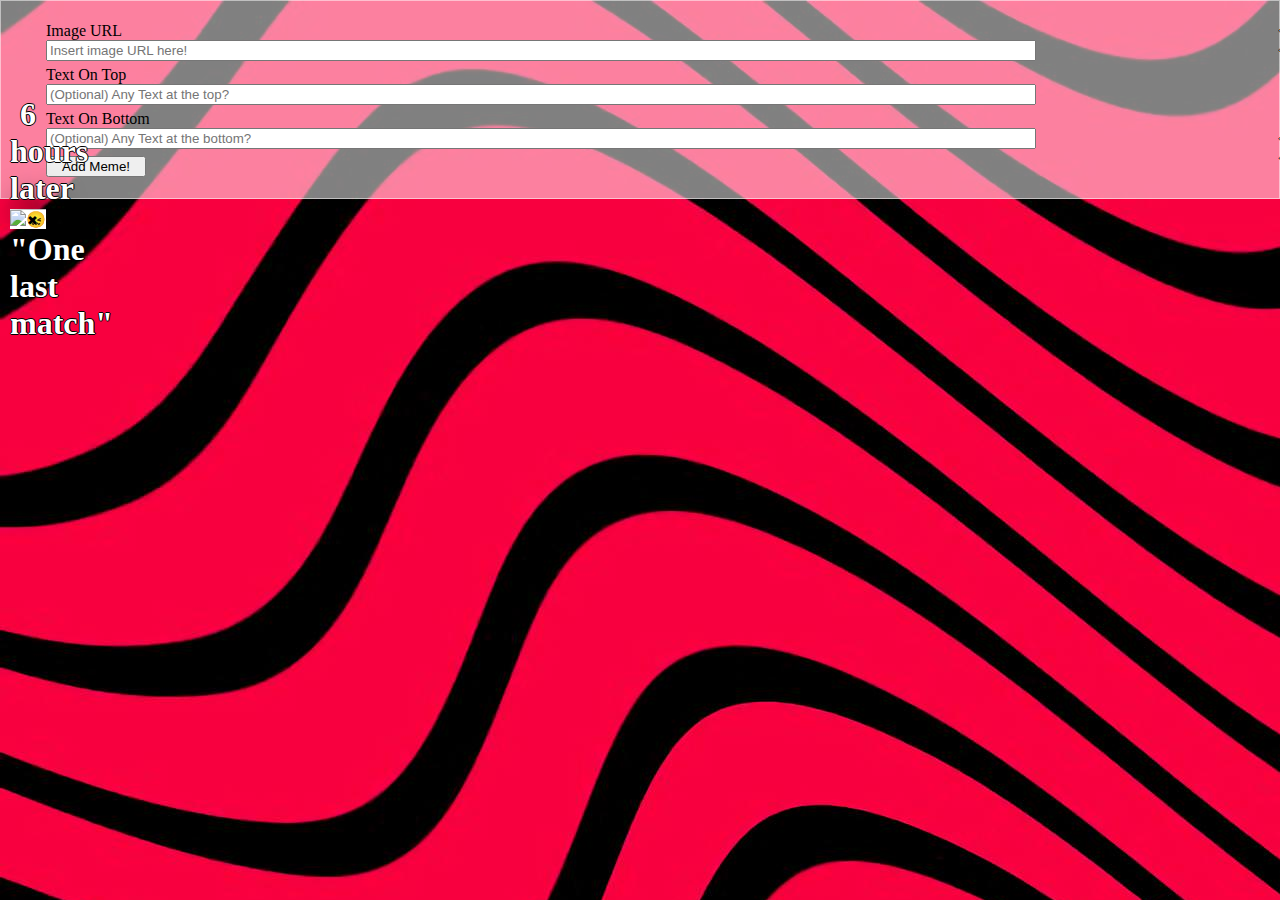
==== index.html @ 95edd650 "bootstrap successfully added" ====
<!-- get link to image, text for the top of the meem, and text for the bottom of the meme. 
Use JS to append a div with the meme (the image and text)
-->
<!DOCTYPE html>
<html lang="en">
<head>
  <meta charset="UTF-8">
  <meta name="viewport" content="width=device-width, initial-scale=1.0">
  <link rel="stylesheet" href="app.css">
  <title>Meme Generator</title>
</head>
<body>
  <header >
    <form action="" id="newMemeForm">
      <ul>
        <li>
          <label for="imageLink">Image URL</label>
          <input type="url" name="imageLink" id="imageLink" placeholder="Insert image URL here!">
        </li>
        <li>
          <label for="topText">Text On Top</label>
          <input type="text" name="topText" id="topText" placeholder="(Optional) Any Text at the top?">
        </li>
        <li>
          <label for="bottomText">Text On Bottom</label>
          <input type="text" name="bottomText" id="bottomText" placeholder="(Optional) Any Text at the bottom?">
        </li>
        <li>  
          <button id='submitBtn' type="submit">Add Meme!</button>
        </li>
      </ul>
      <span>
        <h1 class='top'>MEMEz!</h1>
        <img id='introGif' src="https://media.tenor.com/images/a93c09111f8b160305cfb79f0a74f92c/tenor.gif" alt="">
        <h1 class='bottom'>PLOX!</h1>
      </span>
    </form>
  </header>
  
  <section id='memeList'>
    <!-- sample -->
    <div>
      <h1 class="top">"One last match"</h1>
      <button class="deleteBtn">&#10006;</button>
      <img src="https://upload.wikimedia.org/wikipedia/commons/6/6d/Stoned_Fox_.jpg" alt="&#128534">
      <h1 class="bottom">6 hours later</h1>
    </div>
    <!-- sample -->
  </section>

  <script src="app.js"></script>
</body>
</html>
---- app.css ----
body {
  margin: 0;
  padding: 0;
  background-image: url(background.jpg);
}

/* From Related */
form {
  background-color: rgba(255, 255, 255, 0.5);
  border: rgba(255, 255, 255, 0.5) 1px solid; /*Stretches the gray background to the top??*/
  display: flex;
  justify-content: space-around;
}

ul {
  list-style-type: none;
  flex-grow: 8;
}

li {
  display: flex;
  flex-direction: column;
  margin: 5px;
}

input {
  width: 80%;
}

#introGif {
 height: 100%;
}

#submitBtn {
  margin-top: 2px;
  width: 100px;
}

span {
  display: inline-block;
  position: relative;
}

#bottomTextIntro {
  bottom: 10px;
}

/* Form END */

/* Meme area */
div {
  display: inline-block;
  position: relative;
  margin: 10px;
  border-top: 1px solid white;
}

img {
  max-width: 500px;
  box-shadow: 8px -9px 31px 0px rgba(0,0,0,0.75);
  background-color: white;
}

h1 {
  font-size: 2em;
}

.top, .bottom, #topTextIntro, #bottomTextIntro {
  position: absolute;
  width: 100%;
  text-align: center;
  color: white;
  text-shadow: -1px 0 black, 0 1px black, 1px 0 black, 0 -1px black;;
}

.bottom {
  bottom: 5%
}

.deleteBtn {
  position: absolute;
  top: 0;
  right: 0;
  background-color: transparent;
  border: 2px solid transparent;
}

.deleteBtn:hover {
  background-color: red;
  border: 2px solid white;
}

/* Media Queries */

@media screen and (max-width: 600px) {
  #form-img {
    visibility: hidden;
  }
}
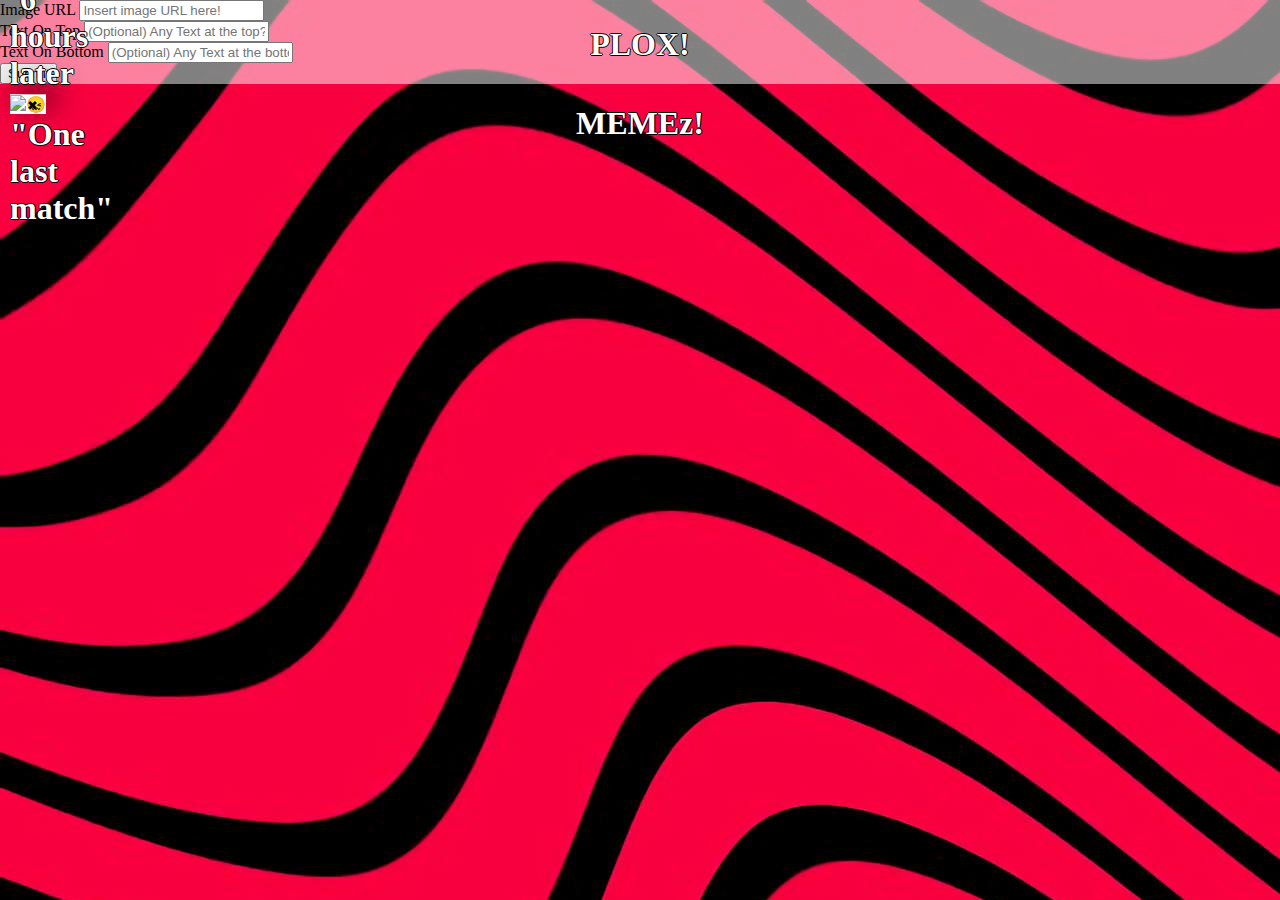
==== commit 7ab9c514: "removed old files and added favicon" ====
--- a/index.html
+++ b/index.html
@@ -6,40 +6,42 @@
 <head>
   <meta charset="UTF-8">
   <meta name="viewport" content="width=device-width, initial-scale=1.0">
+  <link rel="shortcut icon" type="image/jpg" href="favicon.ico"/>
+  <link href="https://cdn.jsdelivr.net/npm/bootstrap@5.0.1/dist/css/bootstrap.min.css" rel="stylesheet" integrity="sha384-+0n0xVW2eSR5OomGNYDnhzAbDsOXxcvSN1TPprVMTNDbiYZCxYbOOl7+AMvyTG2x" crossorigin="anonymous">
   <link rel="stylesheet" href="app.css">
   <title>Meme Generator</title>
 </head>
 <body>
-  <header >
-    <form action="" id="newMemeForm">
-      <ul>
-        <li>
-          <label for="imageLink">Image URL</label>
-          <input type="url" name="imageLink" id="imageLink" placeholder="Insert image URL here!">
-        </li>
-        <li>
-          <label for="topText">Text On Top</label>
-          <input type="text" name="topText" id="topText" placeholder="(Optional) Any Text at the top?">
-        </li>
-        <li>
-          <label for="bottomText">Text On Bottom</label>
-          <input type="text" name="bottomText" id="bottomText" placeholder="(Optional) Any Text at the bottom?">
-        </li>
-        <li>  
-          <button id='submitBtn' type="submit">Add Meme!</button>
-        </li>
-      </ul>
-      <span>
-        <h1 class='top'>MEMEz!</h1>
-        <img id='introGif' src="https://media.tenor.com/images/a93c09111f8b160305cfb79f0a74f92c/tenor.gif" alt="">
-        <h1 class='bottom'>PLOX!</h1>
-      </span>
-    </form>
+  <header>
+    <div class="container">
+      <div class="row">
+        <form id="newMemeForm" class="py-2 col-sm-12 col-md-8">
+          <div class="mb-3">
+            <label for="image-url" class="form-label">Image URL</label>
+            <input type="url" class="form-control" id="imageLink" aria-describedby="image-url" placeholder="Insert image URL here!">
+          </div>
+          <div class="mb-3">
+            <label for="topText" class="form-label">Text On Top</label>
+            <input type="text" id="topText" name="topText" class="form-control" id="exampleInputPassword1" placeholder="(Optional) Any Text at the top?">
+          </div>
+          <div class="mb-3">
+            <label for="bottomText" class="form-label">Text On Bottom</label>
+            <input type="text" id="bottomText" name="bottomText" class="form-control" id="bottomText" placeholder="(Optional) Any Text at the bottom?">
+          </div>
+          <button type="submit" class="btn btn-primary">Submit</button>
+        </form>
+        <span id="header-img-area" class="py-2 col-md-4 d-sm-none d-md-inline">
+          <h1 class='top'>MEMEz!</h1>
+          <img id='introGif' src="https://media.tenor.com/images/a93c09111f8b160305cfb79f0a74f92c/tenor.gif" alt="">
+          <h1 class='bottom'>PLOX!</h1>
+        </span>
+      </div>
+    </div>
   </header>
   
-  <section id='memeList'>
+  <section id='memeList' class="container">
     <!-- sample -->
-    <div>
+    <div class="mx-auto">
       <h1 class="top">"One last match"</h1>
       <button class="deleteBtn">&#10006;</button>
       <img src="https://upload.wikimedia.org/wikipedia/commons/6/6d/Stoned_Fox_.jpg" alt="&#128534">
@@ -48,6 +50,7 @@
     <!-- sample -->
   </section>
 
+  <script src="https://cdn.jsdelivr.net/npm/bootstrap@5.0.1/dist/js/bootstrap.bundle.min.js" integrity="sha384-gtEjrD/SeCtmISkJkNUaaKMoLD0//ElJ19smozuHV6z3Iehds+3Ulb9Bn9Plx0x4" crossorigin="anonymous"></script>
   <script src="app.js"></script>
 </body>
 </html>--- a/app.css
+++ b/app.css
@@ -4,51 +4,30 @@
   background-image: url(background.jpg);
 }
 
-/* From Related */
-form {
+/* Header */
+
+header {
   background-color: rgba(255, 255, 255, 0.5);
-  border: rgba(255, 255, 255, 0.5) 1px solid; /*Stretches the gray background to the top??*/
-  display: flex;
-  justify-content: space-around;
+  width: 100%;
 }
 
-ul {
-  list-style-type: none;
-  flex-grow: 8;
-}
-
-li {
-  display: flex;
-  flex-direction: column;
-  margin: 5px;
-}
-
-input {
-  width: 80%;
-}
-
-#introGif {
- height: 100%;
-}
-
-#submitBtn {
-  margin-top: 2px;
-  width: 100px;
-}
-
-span {
-  display: inline-block;
+#header-img-area {
   position: relative;
 }
 
-#bottomTextIntro {
-  bottom: 10px;
+#header-img-area img {
+  margin-left: auto;
+  margin-right: auto;
+  height: 100%;
+  max-width: 100%;
+  display: block;
 }
 
-/* Form END */
+/* Header END */
+
 
 /* Meme area */
-div {
+#memeList > div {
   display: inline-block;
   position: relative;
   margin: 10px;
@@ -56,7 +35,7 @@
 }
 
 img {
-  max-width: 500px;
+  max-width: 400px;
   box-shadow: 8px -9px 31px 0px rgba(0,0,0,0.75);
   background-color: white;
 }
@@ -87,7 +66,7 @@
 
 .deleteBtn:hover {
   background-color: red;
-  border: 2px solid white;
+  /* border: 2px solid white; */
 }
 
 /* Media Queries */
@@ -96,4 +75,12 @@
   #form-img {
     visibility: hidden;
   }
+
+  img {
+    max-width: 100%;
+  }
+
+  #header-img-area {
+    display: none;
+  }
 }